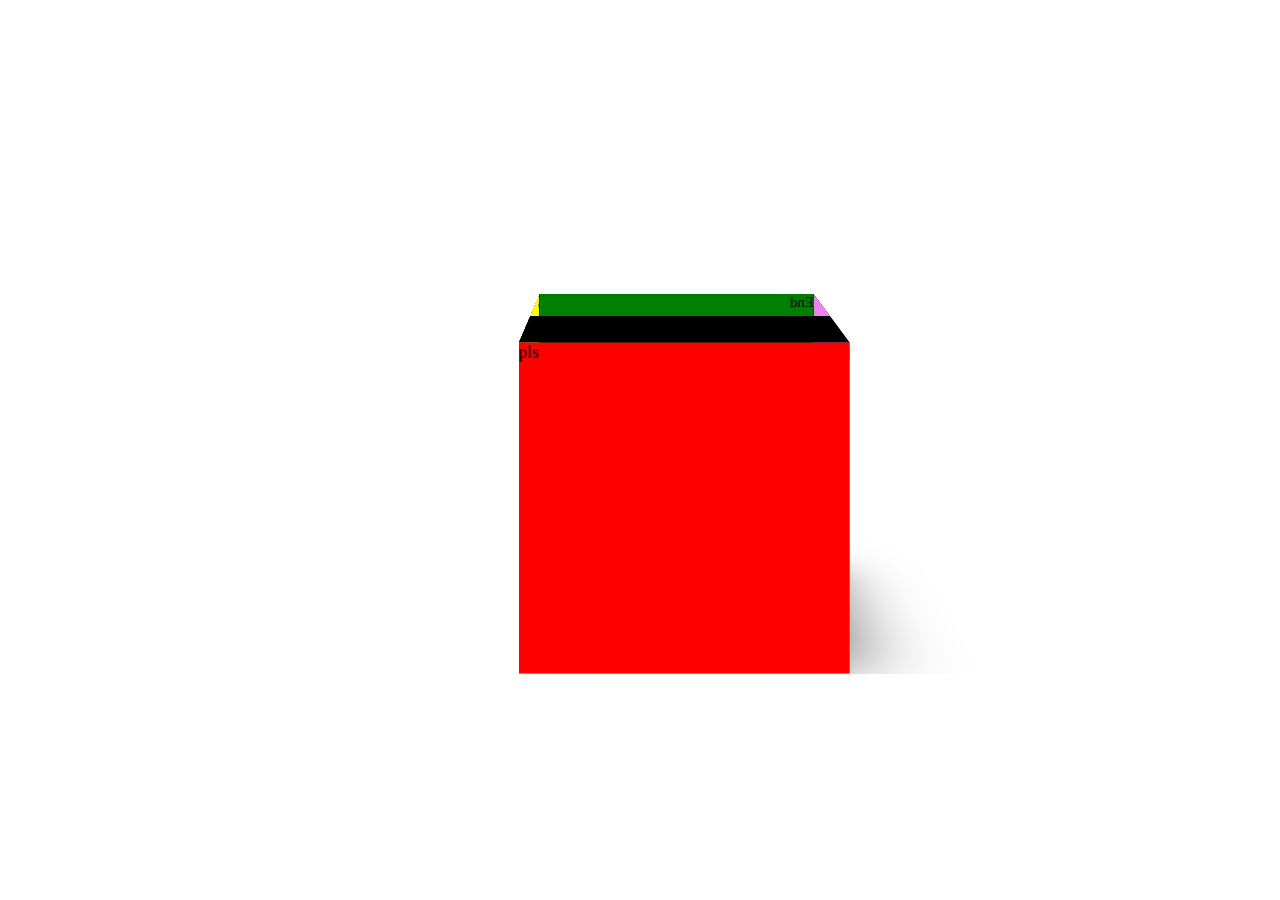
==== cube/index.html @ 00eb5c87 "rotating cube" ====
<!DOCTYPE html>
<html lang="en">
<head>
    <meta charset="UTF-8">
    <meta name="viewport" content="width=device-width, initial-scale=1.0">
    <title>Document</title>
    
    <link rel="stylesheet" href="style.css">
</head>
<body>
    <div class="stage">
        <div class="cube">
          <figure class="back">End</figure>
          <figure class="top"></figure>
          <figure class="bottom"></figure>
          <figure class="left">i beg</figure>
          <figure class="right">now</figure>
          <figure class="front">pls</figure>
        </div>
      </div>
</body>
</html>
---- cube/style.css ----
.stage {
    width: 300px;
    height: 300px;
    -webkit-perspective: 1600px;
    -webkit-perspective-origin: 50% -240px;
    position: absolute;
    top: 50%;
    left: 50%;
    transform: translate(-50%, -50%);

}

figure {
    display: block;
    position: absolute;
    width: 300px;
    height: 300px;
    background-color: #60c2ef;
}

.cube {
    transform-style: preserve-3d;
    animation: rotate 10s infinite linear;
}

.cube:hover {
    animation-play-state: paused;
}

figure {
    transform-origin: 50% 50% 0;
}

.front {
    transform: translateZ(150px);
    background-color: red;
}

.back {
    transform: rotateY(180deg) translateZ(150px);
    background-color: green;
}

.top { 
    -webkit-transform: rotateX(90deg) translateZ(150px); 
    background-color: black;
}

.bottom { 
    -webkit-transform: rotateX(-90deg) translateZ(150px); 
}
.left { 
    -webkit-transform: rotateY(-90deg) translateZ(150px); 
    background-color: yellow;
}
.right { 
    -webkit-transform: rotateY(90deg) translateZ(150px); 
    background-color: violet;
}

@-webkit-keyframes rotate {
    0% {
        transform: rotateY(0);
    }
    100% {
        transform: rotateY(360deg);
    }
}

figure::before, figure::after {
    content: "";
    display: block;
    position: absolute;
    width: 100%;
    height: 100%;
    opacity: 0;
}

figure::before {
    background: radial-gradient(top left, rgba(0,0,0,0.5), #000);
}

figure::after {
    background: radial-gradient(top right, rgba(0,0,0,0.5), #000);
}

.front::before {
    animation: frontShading1 10s infinte linear;
}

@keyframes frontShading1 {
    2% { opacity: 0; }
    25% { opacity: 0.8; }
    35% {opacity: 0.8; }
    50% { opacity: 0; }
}

.top::after {
    opacity: 0.5;
    width: 200%;
    height: 200%;
    margin-left: -50%;
    margin-top: -50%;
    background: radial-gradient(bottom, rgba(0,0,0,0), #000);
    animation: rotateTop 10s infinite linear;
}

@keyframes rotateTop {
    0% { transform: rotateZ(0); }
    100% {transform: rotateZ(360deg);}
}

.bottom {
    box-shadow: 0 10px 100px rgba(0,0,0,0.7);
    background-color: rgba(0,0,0,0);
}
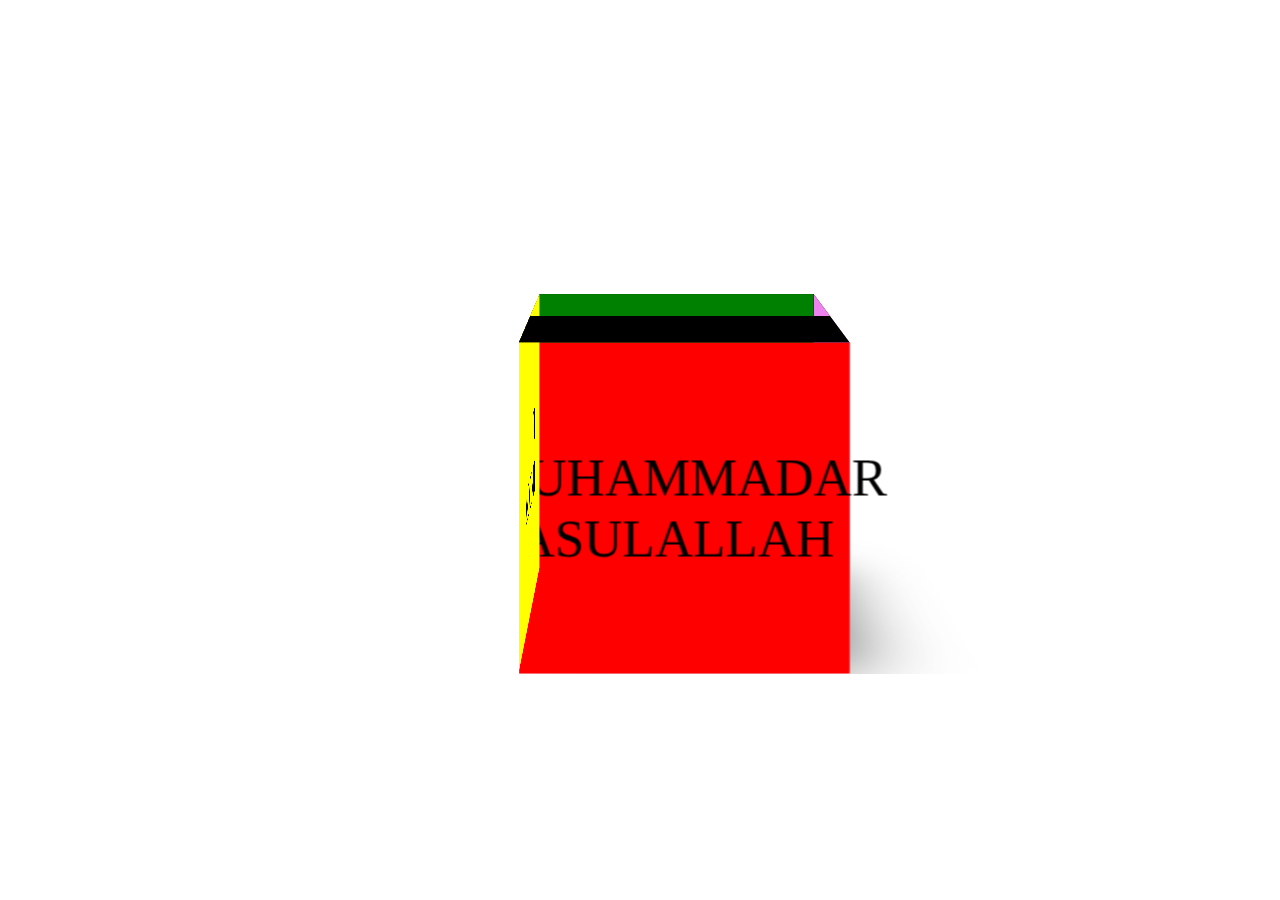
==== commit e0aee088: "changes" ====
--- a/cube/index.html
+++ b/cube/index.html
@@ -10,12 +10,12 @@
 <body>
     <div class="stage">
         <div class="cube">
-          <figure class="back">End</figure>
+          <figure class="back"><span>Sufy ❤️❤️❤️❤️</span></figure>
           <figure class="top"></figure>
           <figure class="bottom"></figure>
-          <figure class="left">i beg</figure>
-          <figure class="right">now</figure>
-          <figure class="front">pls</figure>
+          <figure class="left"><span>f india</span></figure>
+          <figure class="right"><span>la ilaha ilAllah</span></figure>
+          <figure class="front"><span>Muhammadar rasulAllah</span></figure>
         </div>
       </div>
 </body>
--- a/cube/style.css
+++ b/cube/style.css
@@ -8,6 +8,15 @@
     left: 50%;
     transform: translate(-50%, -50%);
 
+}
+
+span {
+    position: absolute;
+    top: 50%;
+    left: 50%;
+    transform: translate(-50%, -50%);
+    font-size: 3rem;
+    text-transform: uppercase;
 }
 
 figure {
@@ -39,6 +48,7 @@
 .back {
     transform: rotateY(180deg) translateZ(150px);
     background-color: green;
+    white-space: wrap;
 }
 
 .top { 
@@ -77,11 +87,11 @@
 }
 
 figure::before {
-    background: radial-gradient(top left, rgba(0,0,0,0.5), #000);
+    background-image: radial-gradient(top left, rgba(0,0,0,0.5), #000);
 }
 
 figure::after {
-    background: radial-gradient(top right, rgba(0,0,0,0.5), #000);
+    background-image: radial-gradient(top right, rgba(0,0,0,0.5), #000);
 }
 
 .front::before {
